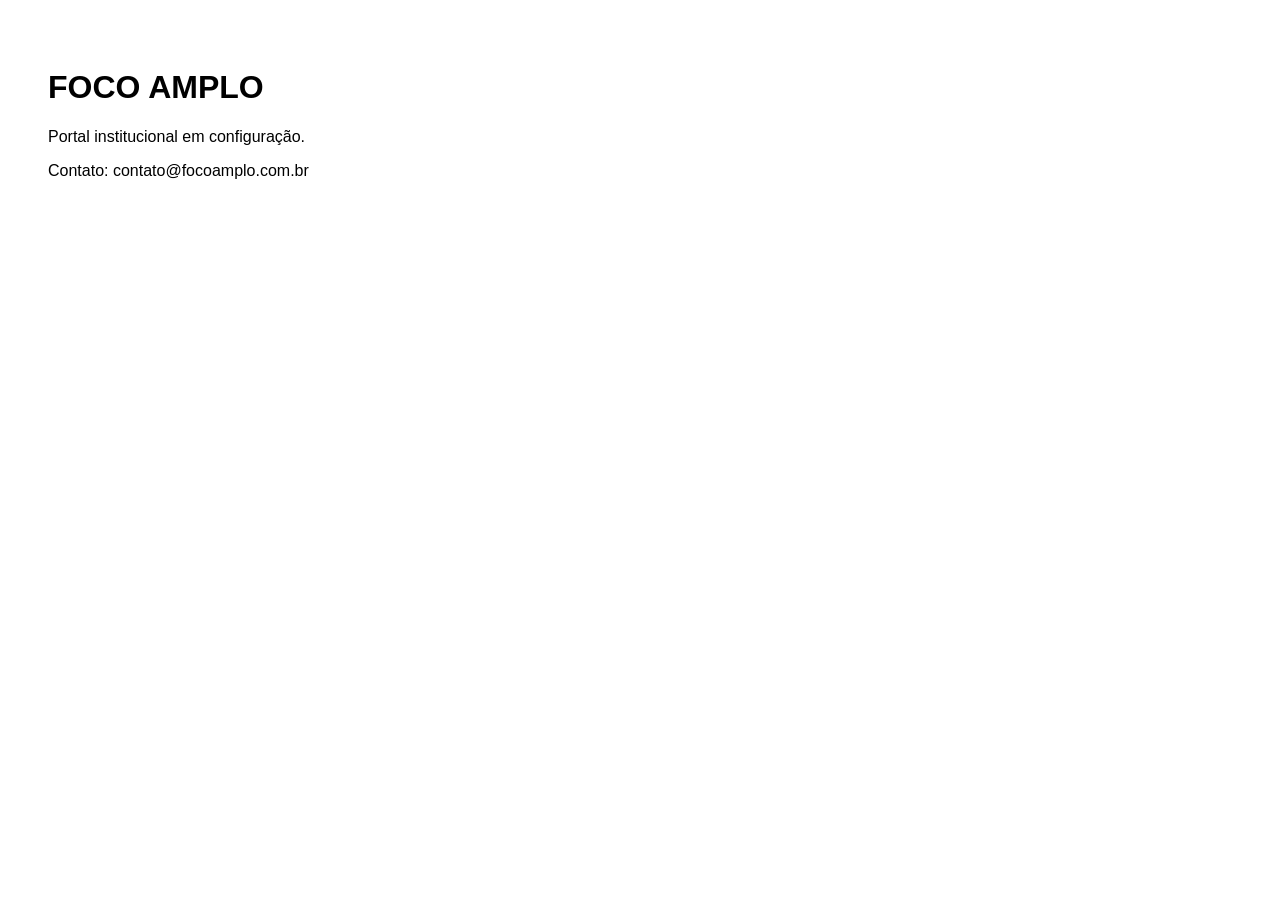
==== index.html @ d8d5356b "Add initial index.html file with basic structure" ====
<!DOCTYPE html>
<html lang="pt-br">
<head>
  <meta charset="UTF-8">
  <title>FOCO AMPLO</title>
  <meta name="viewport" content="width=device-width, initial-scale=1.0">
</head>
<body style="font-family: Arial, sans-serif; padding: 40px;">
  <h1>FOCO AMPLO</h1>
  <p>Portal institucional em configuração.</p>
  <p>Contato: contato@focoamplo.com.br</p>
</body>
</html>
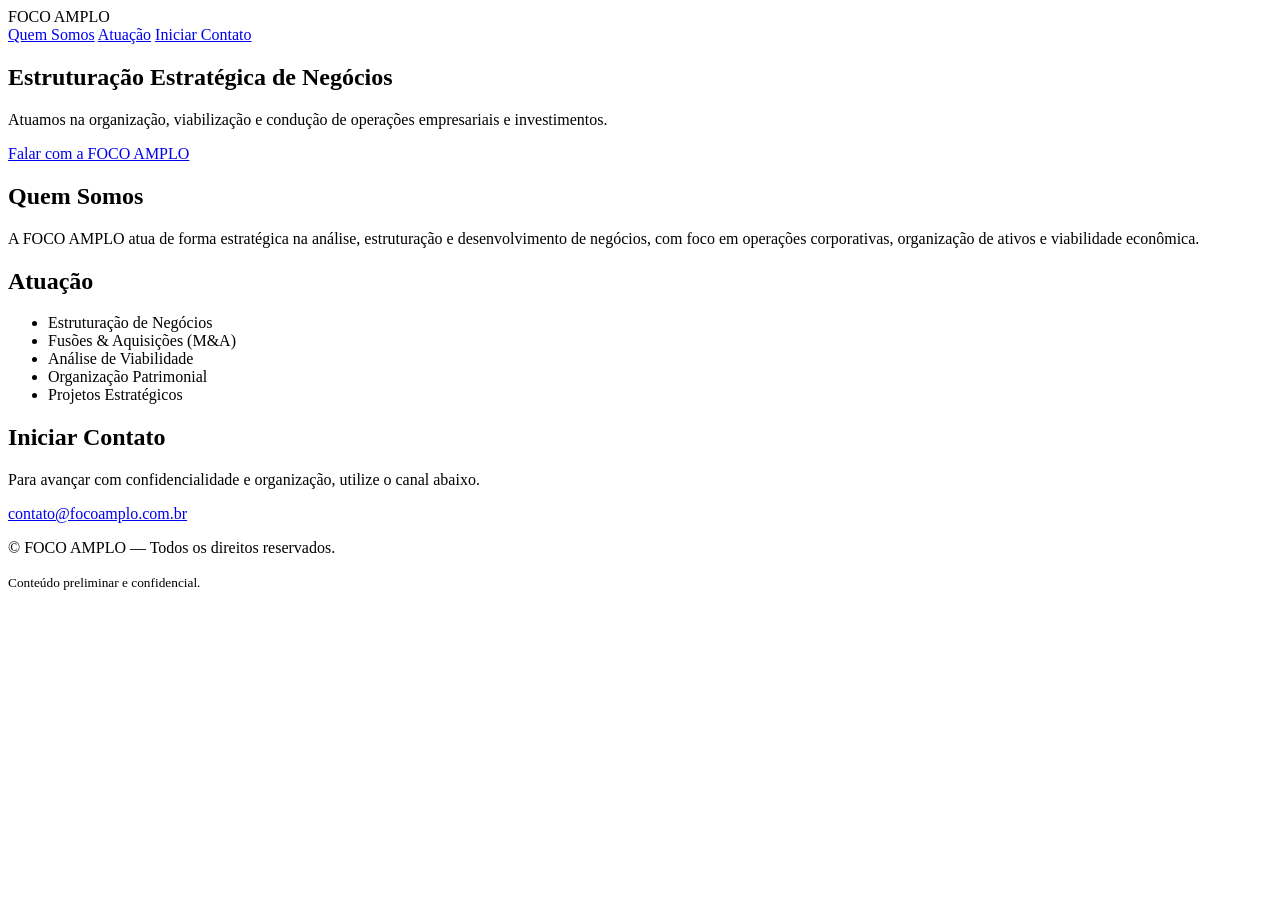
==== commit 9a65e192: "Update index.html with new structure and content" ====
--- a/index.html
+++ b/index.html
@@ -1,13 +1,73 @@
 <!DOCTYPE html>
 <html lang="pt-br">
 <head>
-  <meta charset="UTF-8">
-  <title>FOCO AMPLO</title>
-  <meta name="viewport" content="width=device-width, initial-scale=1.0">
+  <meta charset="UTF-8" />
+  <title>FOCO AMPLO | Estratégia & Negócios</title>
+  <meta name="viewport" content="width=device-width, initial-scale=1.0" />
+  <meta name="description" content="FOCO AMPLO atua na estruturação estratégica de negócios, M&A, operações e investimentos." />
+  <link rel="stylesheet" href="css/style.css" />
 </head>
-<body style="font-family: Arial, sans-serif; padding: 40px;">
-  <h1>FOCO AMPLO</h1>
-  <p>Portal institucional em configuração.</p>
-  <p>Contato: contato@focoamplo.com.br</p>
+<body>
+
+<header class="header">
+  <div class="container">
+    <div class="logo">FOCO AMPLO</div>
+    <nav class="nav">
+      <a href="#sobre">Quem Somos</a>
+      <a href="#atuacao">Atuação</a>
+      <a href="#contato" class="btn">Iniciar Contato</a>
+    </nav>
+  </div>
+</header>
+
+<section class="hero">
+  <div class="container">
+    <h1>Estruturação Estratégica de Negócios</h1>
+    <p>Atuamos na organização, viabilização e condução de operações empresariais e investimentos.</p>
+    <a href="#contato" class="btn btn-primary">Falar com a FOCO AMPLO</a>
+  </div>
+</section>
+
+<section id="sobre" class="section">
+  <div class="container">
+    <h2>Quem Somos</h2>
+    <p>
+      A FOCO AMPLO atua de forma estratégica na análise, estruturação e desenvolvimento de negócios,
+      com foco em operações corporativas, organização de ativos e viabilidade econômica.
+    </p>
+  </div>
+</section>
+
+<section id="atuacao" class="section dark">
+  <div class="container">
+    <h2>Atuação</h2>
+    <ul class="grid">
+      <li>Estruturação de Negócios</li>
+      <li>Fusões & Aquisições (M&A)</li>
+      <li>Análise de Viabilidade</li>
+      <li>Organização Patrimonial</li>
+      <li>Projetos Estratégicos</li>
+    </ul>
+  </div>
+</section>
+
+<section id="contato" class="section">
+  <div class="container">
+    <h2>Iniciar Contato</h2>
+    <p>Para avançar com confidencialidade e organização, utilize o canal abaixo.</p>
+    <a href="mailto:contato@focoamplo.com.br" class="btn btn-primary">
+      contato@focoamplo.com.br
+    </a>
+  </div>
+</section>
+
+<footer class="footer">
+  <div class="container">
+    <p>© FOCO AMPLO — Todos os direitos reservados.</p>
+    <small>Conteúdo preliminar e confidencial.</small>
+  </div>
+</footer>
+
+<script src="js/script.js"></script>
 </body>
 </html>
--- a/css/style.css
+++ b/css/style.css
@@ -0,0 +1 @@
+
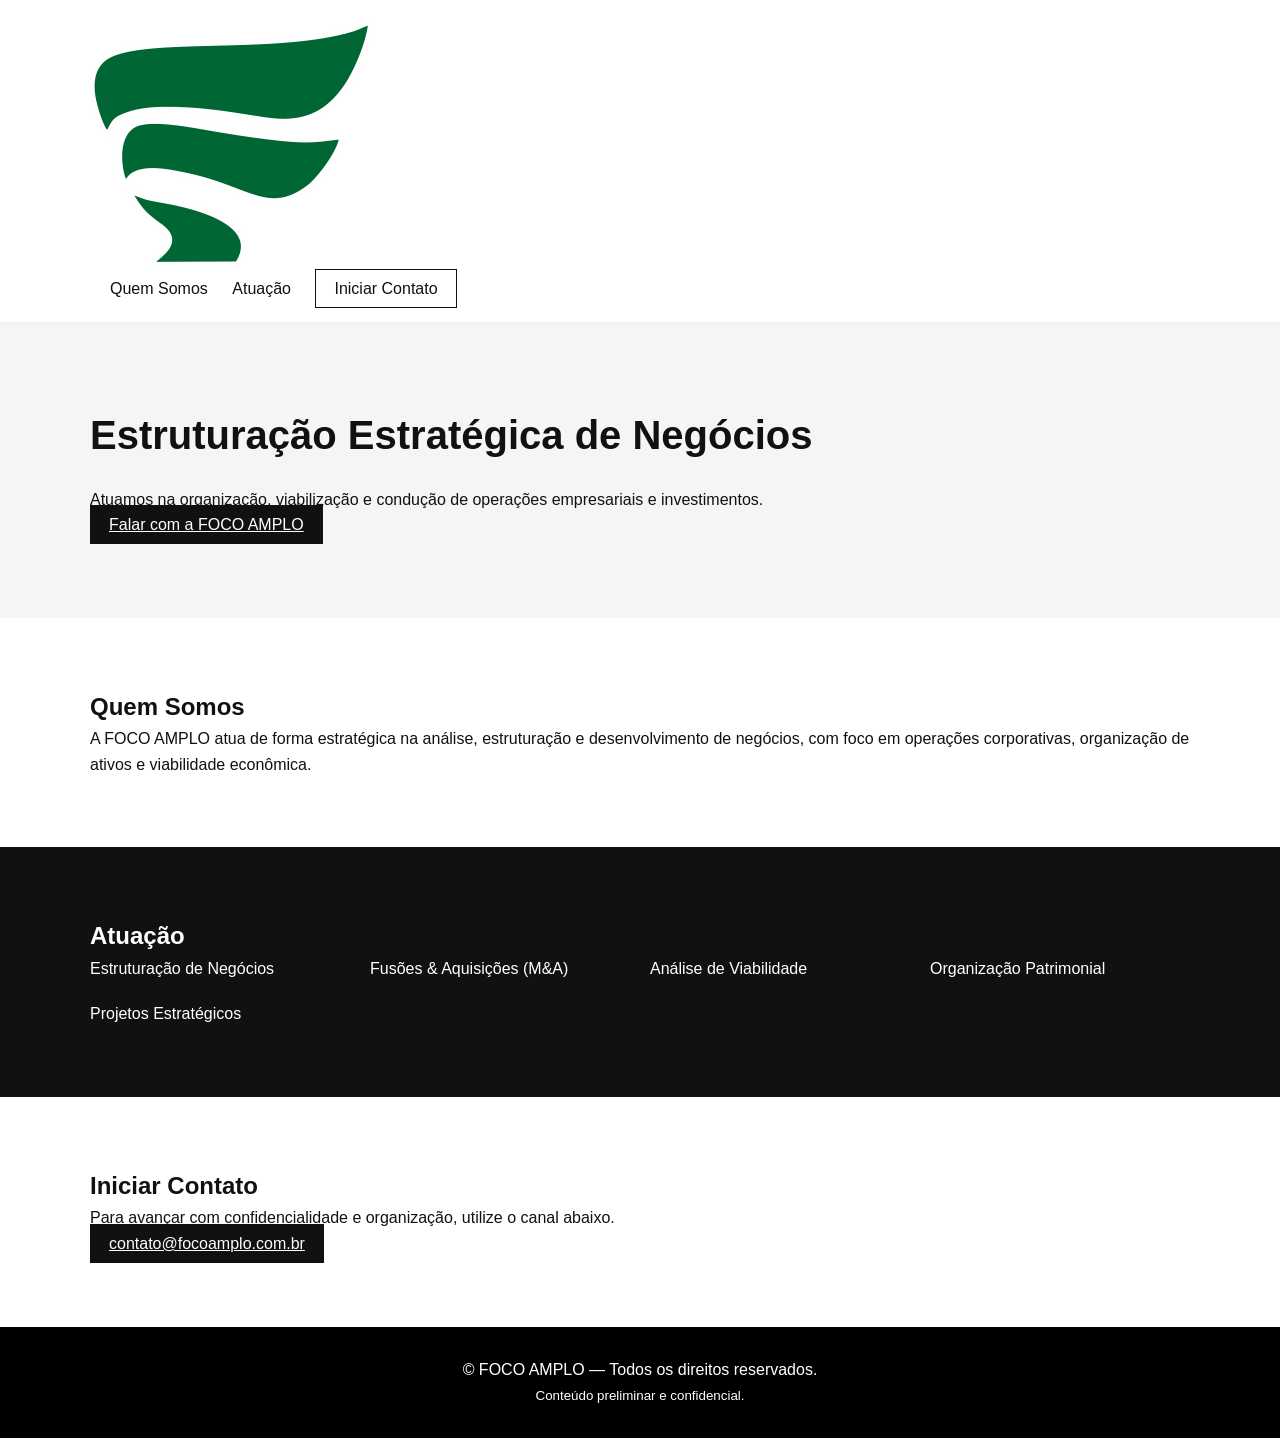
==== commit 818fdfbf: "Replace logo text with image in header" ====
--- a/index.html
+++ b/index.html
@@ -11,7 +11,10 @@
 
 <header class="header">
   <div class="container">
-    <div class="logo">FOCO AMPLO</div>
+    <div class="logo">
+  <img src="logo-focoamplo.png" alt="FOCO AMPLO">
+</div>
+
     <nav class="nav">
       <a href="#sobre">Quem Somos</a>
       <a href="#atuacao">Atuação</a>
--- a/css/style.css
+++ b/css/style.css
@@ -1 +1,78 @@
+* {
+  margin: 0;
+  padding: 0;
+  box-sizing: border-box;
+}
 
+body {
+  font-family: Arial, Helvetica, sans-serif;
+  color: #111;
+  background: #fff;
+  line-height: 1.6;
+}
+
+.container {
+  width: 90%;
+  max-width: 1100px;
+  margin: auto;
+}
+
+.header {
+  border-bottom: 1px solid #eee;
+  padding: 20px 0;
+}
+
+.logo {
+  font-weight: bold;
+  font-size: 20px;
+}
+
+.nav a {
+  margin-left: 20px;
+  text-decoration: none;
+  color: #111;
+}
+
+.btn {
+  padding: 10px 18px;
+  border: 1px solid #111;
+}
+
+.btn-primary {
+  background: #111;
+  color: #fff;
+}
+
+.hero {
+  padding: 80px 0;
+  background: #f5f5f5;
+}
+
+.hero h1 {
+  font-size: 40px;
+  margin-bottom: 20px;
+}
+
+.section {
+  padding: 70px 0;
+}
+
+.section.dark {
+  background: #111;
+  color: #fff;
+}
+
+.grid {
+  list-style: none;
+  display: grid;
+  grid-template-columns: repeat(auto-fit, minmax(220px, 1fr));
+  gap: 20px;
+}
+
+.footer {
+  background: #000;
+  color: #fff;
+  padding: 30px 0;
+  text-align: center;
+}
+
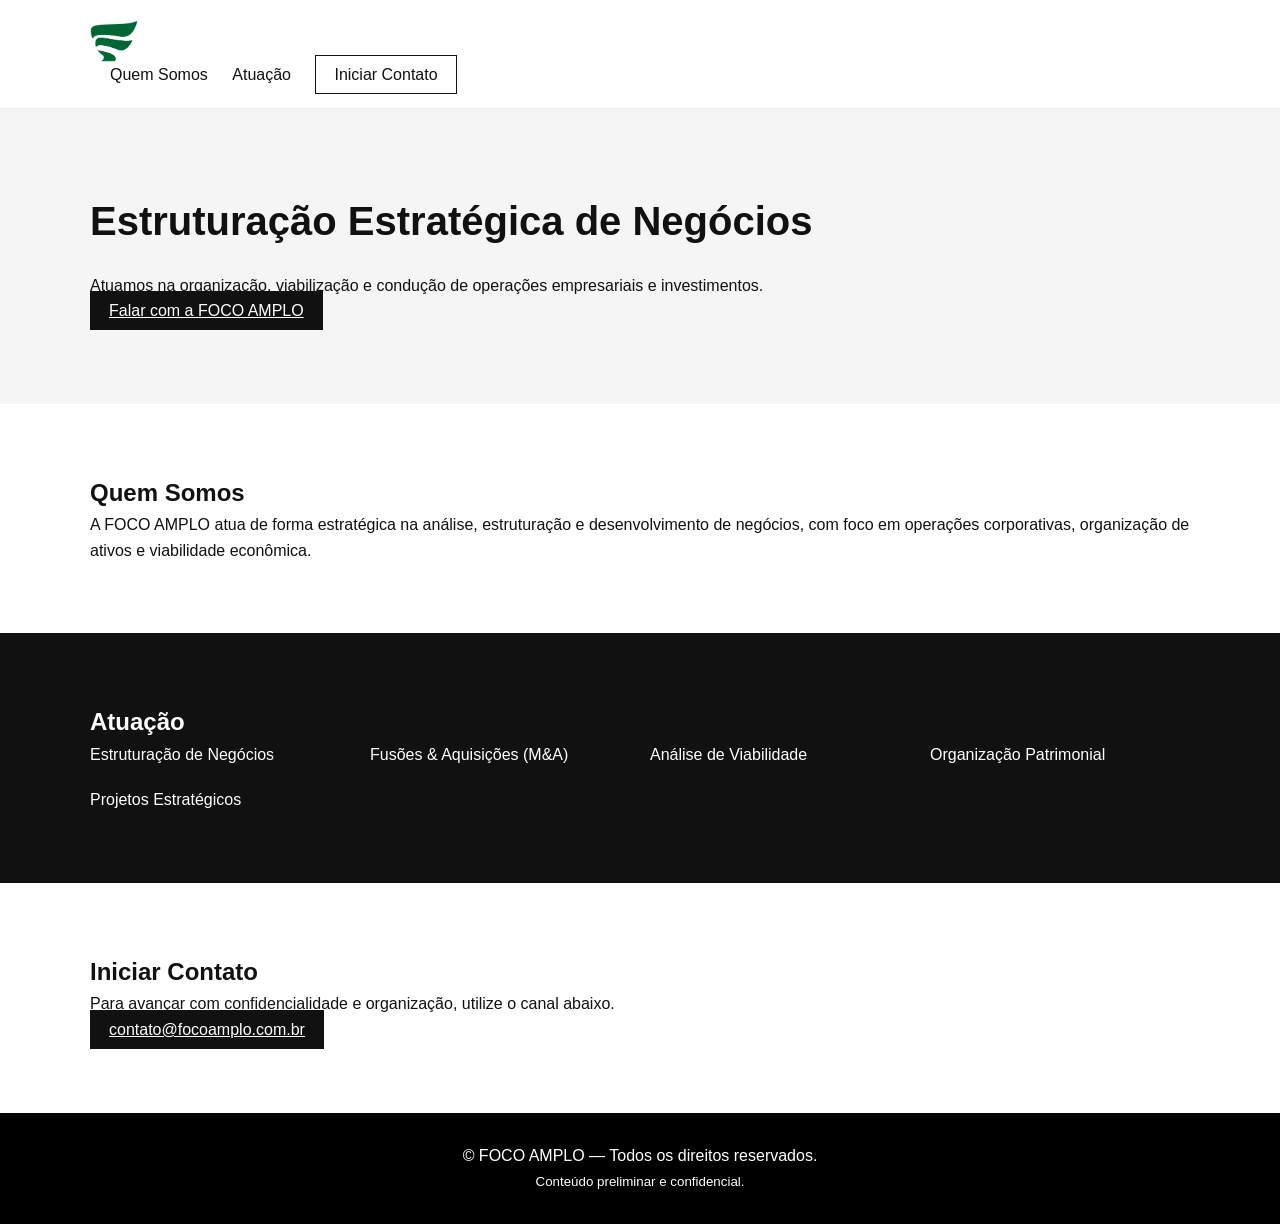
==== commit 84768079: "Add favicon link to index.html Added favicon link to the HTML head section." ====
--- a/index.html
+++ b/index.html
@@ -1,6 +1,7 @@
 <!DOCTYPE html>
 <html lang="pt-br">
 <head>
+  <link rel="icon" href="favicon-16x16.png" type="image/x-icon">
   <meta charset="UTF-8" />
   <title>FOCO AMPLO | Estratégia & Negócios</title>
   <meta name="viewport" content="width=device-width, initial-scale=1.0" />
--- a/css/style.css
+++ b/css/style.css
@@ -76,3 +76,8 @@
   text-align: center;
 }
 
+.logo img {
+  height: 42px;
+  display: block;
+}
+
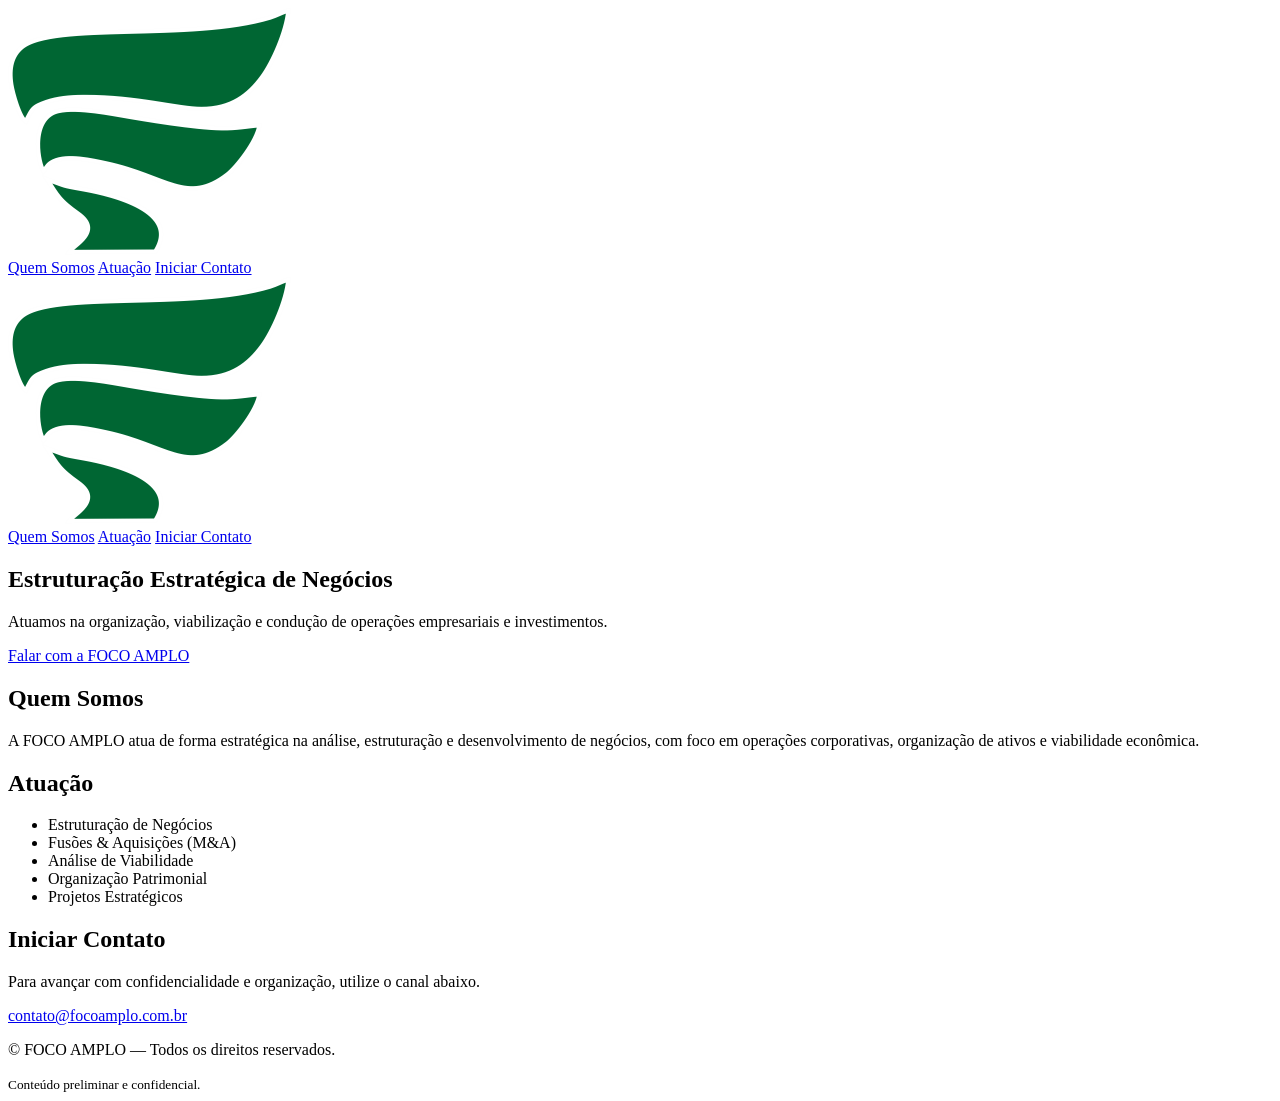
==== commit 13f3c3b7: "Add header with logo and navigation links Added header section with logo and navigation links." ====
--- a/index.html
+++ b/index.html
@@ -1,13 +1,19 @@
 <!DOCTYPE html>
 <html lang="pt-br">
-<head>
-  <link rel="icon" href="favicon-16x16.png" type="image/x-icon">
-  <meta charset="UTF-8" />
-  <title>FOCO AMPLO | Estratégia & Negócios</title>
-  <meta name="viewport" content="width=device-width, initial-scale=1.0" />
-  <meta name="description" content="FOCO AMPLO atua na estruturação estratégica de negócios, M&A, operações e investimentos." />
-  <link rel="stylesheet" href="css/style.css" />
-</head>
+<header class="header">
+  <div class="container header-flex">
+    <div class="logo">
+      <img src="logo-focoamplo.png" alt="FOCO AMPLO">
+    </div>
+
+    <nav class="nav">
+      <a href="#sobre">Quem Somos</a>
+      <a href="#atuacao">Atuação</a>
+      <a href="#contato" class="btn">Iniciar Contato</a>
+    </nav>
+  </div>
+</header>
+
 <body>
 
 <header class="header">
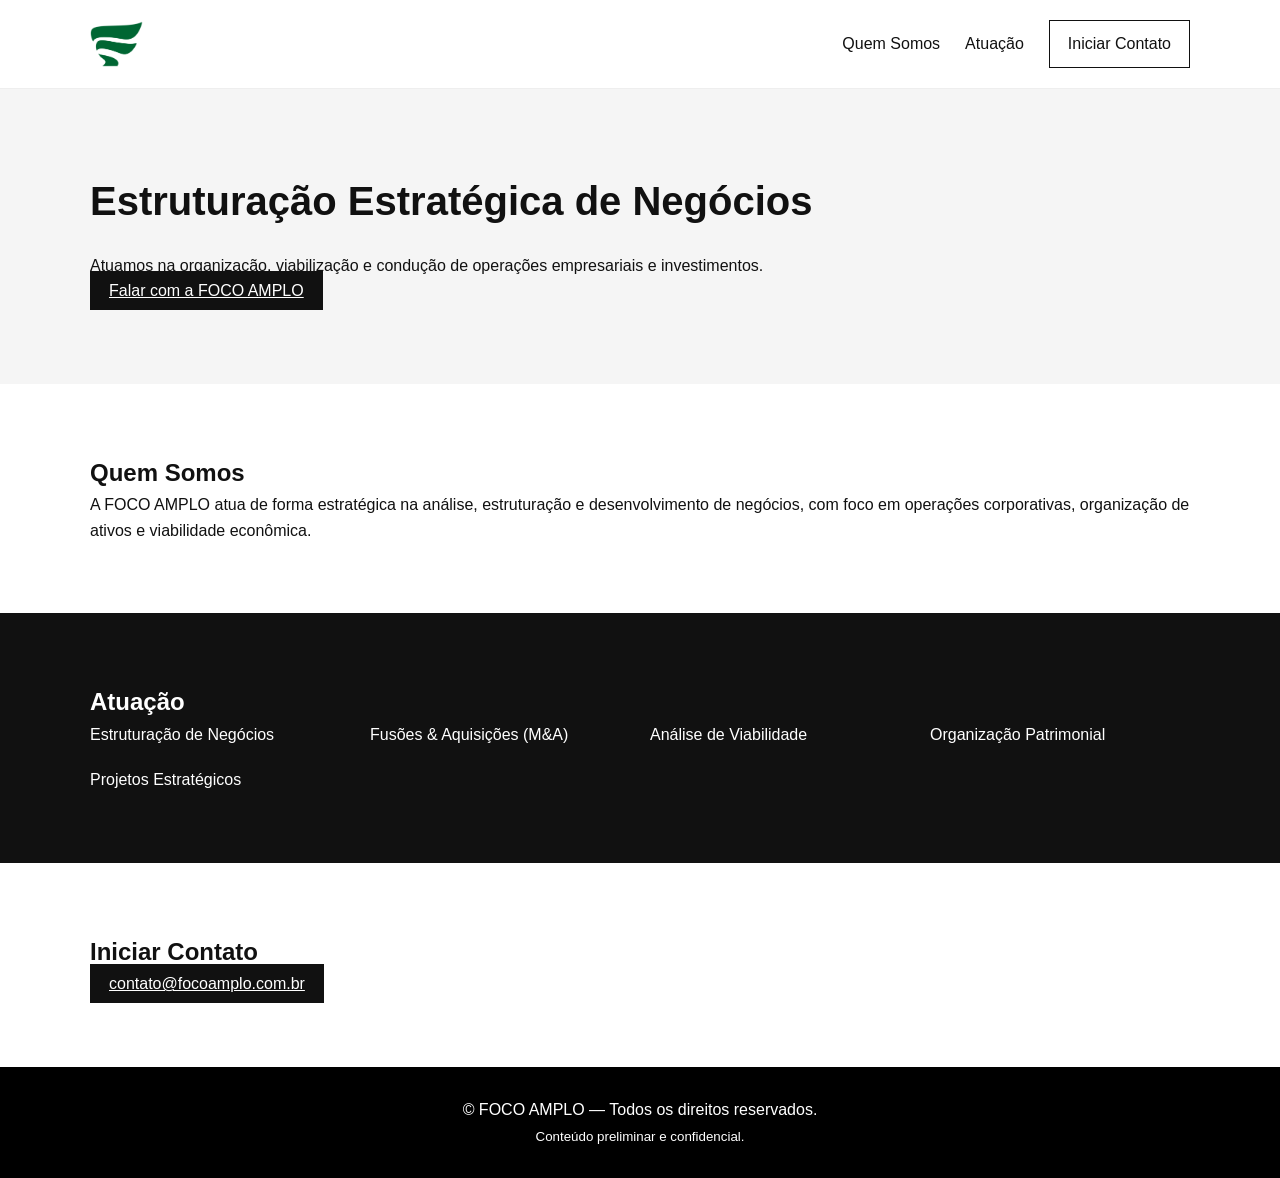
==== commit 94d6265d: "Update index.html with head elements and favicon Added meta tags for character set, title, viewport," ====
--- a/index.html
+++ b/index.html
@@ -1,26 +1,25 @@
 <!DOCTYPE html>
 <html lang="pt-br">
+<head>
+  <meta charset="UTF-8">
+  <title>FOCO AMPLO | Estratégia & Negócios</title>
+  <meta name="viewport" content="width=device-width, initial-scale=1.0">
+  <meta name="description" content="FOCO AMPLO atua na estruturação estratégica de negócios, M&A, operações e investimentos.">
+
+  <!-- Favicon -->
+  <link rel="icon" href="/favicon.ico">
+
+  <!-- CSS -->
+  <link rel="stylesheet" href="css/style.css">
+</head>
+
+<body>
+
 <header class="header">
   <div class="container header-flex">
     <div class="logo">
       <img src="logo-focoamplo.png" alt="FOCO AMPLO">
     </div>
-
-    <nav class="nav">
-      <a href="#sobre">Quem Somos</a>
-      <a href="#atuacao">Atuação</a>
-      <a href="#contato" class="btn">Iniciar Contato</a>
-    </nav>
-  </div>
-</header>
-
-<body>
-
-<header class="header">
-  <div class="container">
-    <div class="logo">
-  <img src="logo-focoamplo.png" alt="FOCO AMPLO">
-</div>
 
     <nav class="nav">
       <a href="#sobre">Quem Somos</a>
@@ -64,7 +63,6 @@
 <section id="contato" class="section">
   <div class="container">
     <h2>Iniciar Contato</h2>
-    <p>Para avançar com confidencialidade e organização, utilize o canal abaixo.</p>
     <a href="mailto:contato@focoamplo.com.br" class="btn btn-primary">
       contato@focoamplo.com.br
     </a>
@@ -78,6 +76,6 @@
   </div>
 </footer>
 
-<script src="js/script.js"></script>
 </body>
 </html>
+
--- a/css/style.css
+++ b/css/style.css
@@ -0,0 +1,102 @@
+* {
+  margin: 0;
+  padding: 0;
+  box-sizing: border-box;
+}
+
+body {
+  font-family: Arial, Helvetica, sans-serif;
+  color: #111;
+  background: #fff;
+  line-height: 1.6;
+}
+
+.container {
+  width: 90%;
+  max-width: 1100px;
+  margin: auto;
+}
+
+.header {
+  border-bottom: 1px solid #eee;
+  padding: 20px 0;
+}
+
+.logo {
+  font-weight: bold;
+  font-size: 20px;
+}
+
+.nav a {
+  margin-left: 20px;
+  text-decoration: none;
+  color: #111;
+}
+
+.btn {
+  padding: 10px 18px;
+  border: 1px solid #111;
+}
+
+.btn-primary {
+  background: #111;
+  color: #fff;
+}
+
+.hero {
+  padding: 80px 0;
+  background: #f5f5f5;
+}
+
+.hero h1 {
+  font-size: 40px;
+  margin-bottom: 20px;
+}
+
+.section {
+  padding: 70px 0;
+}
+
+.section.dark {
+  background: #111;
+  color: #fff;
+}
+
+.grid {
+  list-style: none;
+  display: grid;
+  grid-template-columns: repeat(auto-fit, minmax(220px, 1fr));
+  gap: 20px;
+}
+
+.footer {
+  background: #000;
+  color: #fff;
+  padding: 30px 0;
+  text-align: center;
+}
+
+.logo img {
+  height: 42px;
+  display: block;
+  }
+
+.header-flex {
+  display: flex;
+  align-items: center;
+  justify-content: space-between;
+}
+
+.logo img {
+  height: 46px;
+}
+
+.nav {
+  display: flex;
+  align-items: center;
+}
+
+.nav a {
+  margin-left: 25px;
+}
+
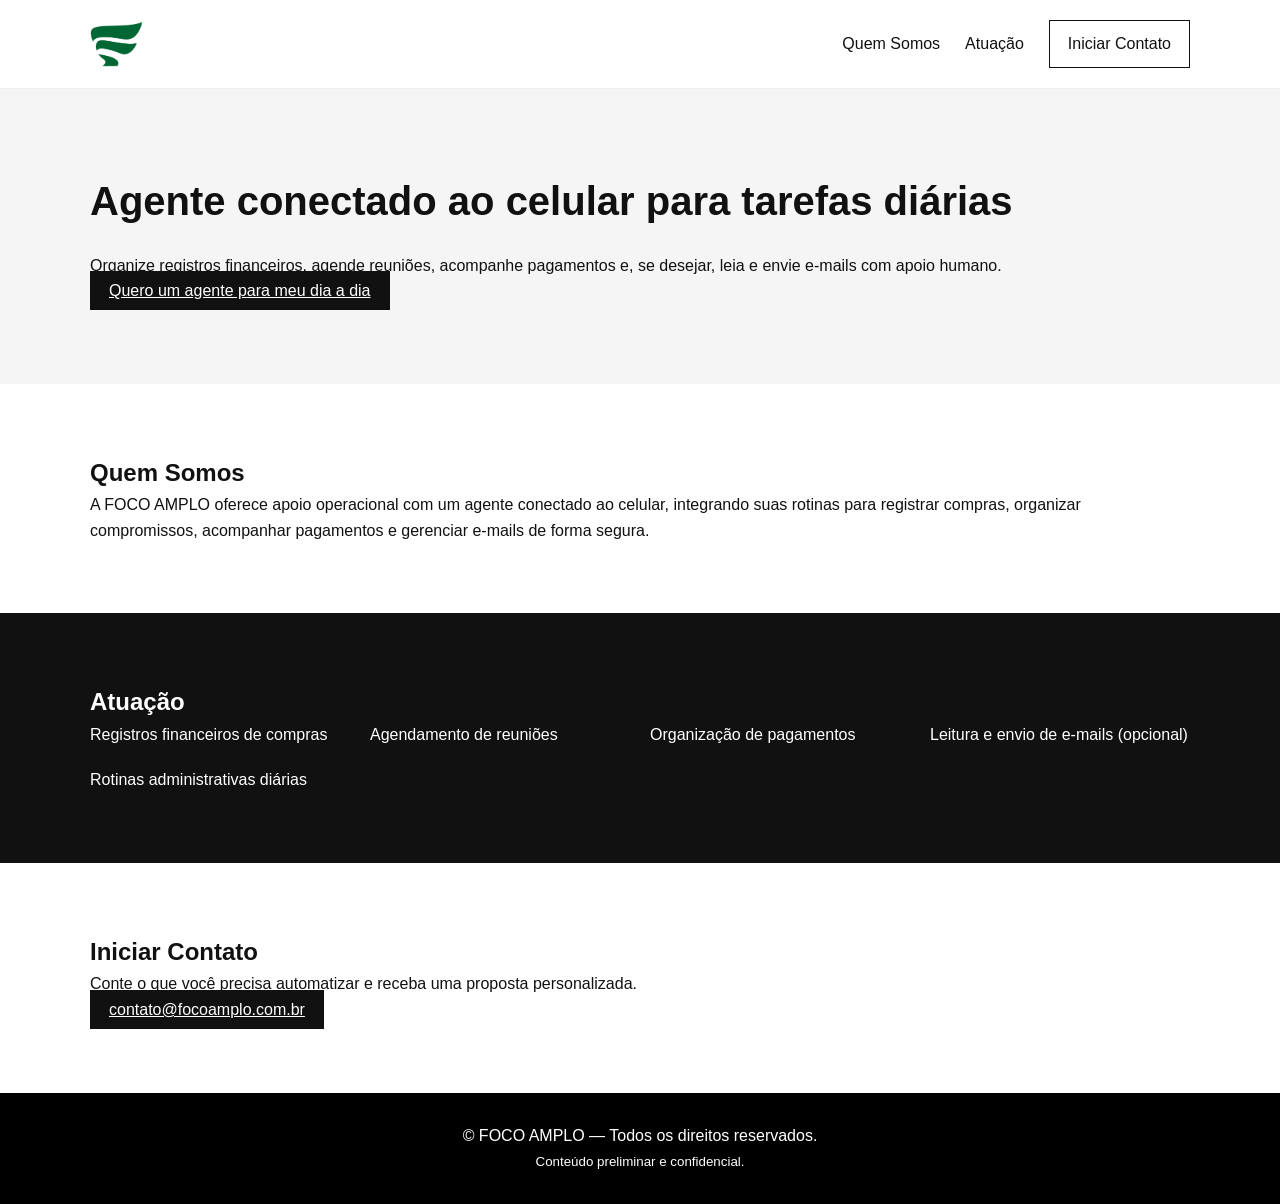
==== commit f14fd3f7: "Atualizar conteúdo para agente conectado ao celular" ====
--- a/index.html
+++ b/index.html
@@ -4,7 +4,7 @@
   <meta charset="UTF-8">
   <title>FOCO AMPLO | Estratégia & Negócios</title>
   <meta name="viewport" content="width=device-width, initial-scale=1.0">
-  <meta name="description" content="FOCO AMPLO atua na estruturação estratégica de negócios, M&A, operações e investimentos.">
+  <meta name="description" content="FOCO AMPLO oferece um agente conectado ao celular para organizar finanças, agenda, pagamentos e e-mails.">
 
   <!-- Favicon -->
   <link rel="icon" href="/favicon.ico">
@@ -31,9 +31,9 @@
 
 <section class="hero">
   <div class="container">
-    <h1>Estruturação Estratégica de Negócios</h1>
-    <p>Atuamos na organização, viabilização e condução de operações empresariais e investimentos.</p>
-    <a href="#contato" class="btn btn-primary">Falar com a FOCO AMPLO</a>
+    <h1>Agente conectado ao celular para tarefas diárias</h1>
+    <p>Organize registros financeiros, agende reuniões, acompanhe pagamentos e, se desejar, leia e envie e-mails com apoio humano.</p>
+    <a href="#contato" class="btn btn-primary">Quero um agente para meu dia a dia</a>
   </div>
 </section>
 
@@ -41,8 +41,8 @@
   <div class="container">
     <h2>Quem Somos</h2>
     <p>
-      A FOCO AMPLO atua de forma estratégica na análise, estruturação e desenvolvimento de negócios,
-      com foco em operações corporativas, organização de ativos e viabilidade econômica.
+      A FOCO AMPLO oferece apoio operacional com um agente conectado ao celular, integrando suas rotinas
+      para registrar compras, organizar compromissos, acompanhar pagamentos e gerenciar e-mails de forma segura.
     </p>
   </div>
 </section>
@@ -51,11 +51,11 @@
   <div class="container">
     <h2>Atuação</h2>
     <ul class="grid">
-      <li>Estruturação de Negócios</li>
-      <li>Fusões & Aquisições (M&A)</li>
-      <li>Análise de Viabilidade</li>
-      <li>Organização Patrimonial</li>
-      <li>Projetos Estratégicos</li>
+      <li>Registros financeiros de compras</li>
+      <li>Agendamento de reuniões</li>
+      <li>Organização de pagamentos</li>
+      <li>Leitura e envio de e-mails (opcional)</li>
+      <li>Rotinas administrativas diárias</li>
     </ul>
   </div>
 </section>
@@ -63,6 +63,7 @@
 <section id="contato" class="section">
   <div class="container">
     <h2>Iniciar Contato</h2>
+    <p>Conte o que você precisa automatizar e receba uma proposta personalizada.</p>
     <a href="mailto:contato@focoamplo.com.br" class="btn btn-primary">
       contato@focoamplo.com.br
     </a>
@@ -78,4 +79,3 @@
 
 </body>
 </html>
-
